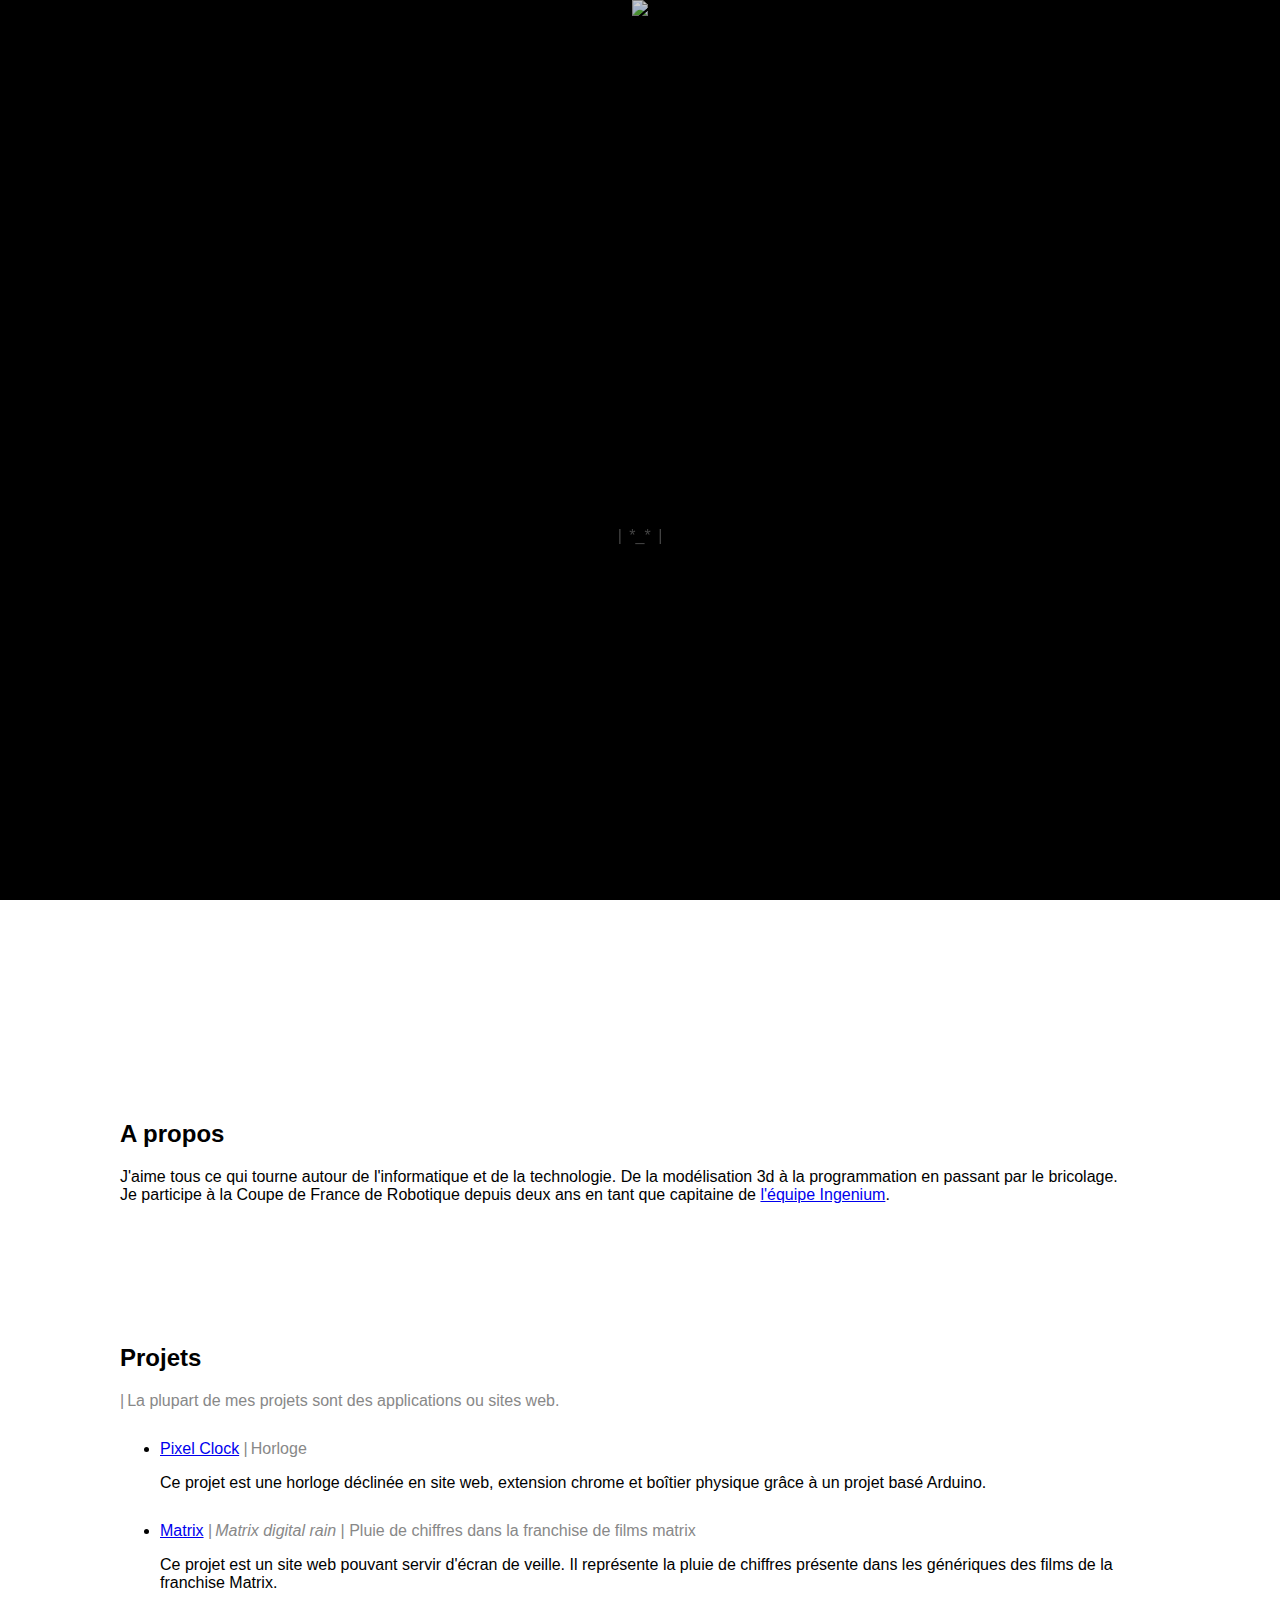
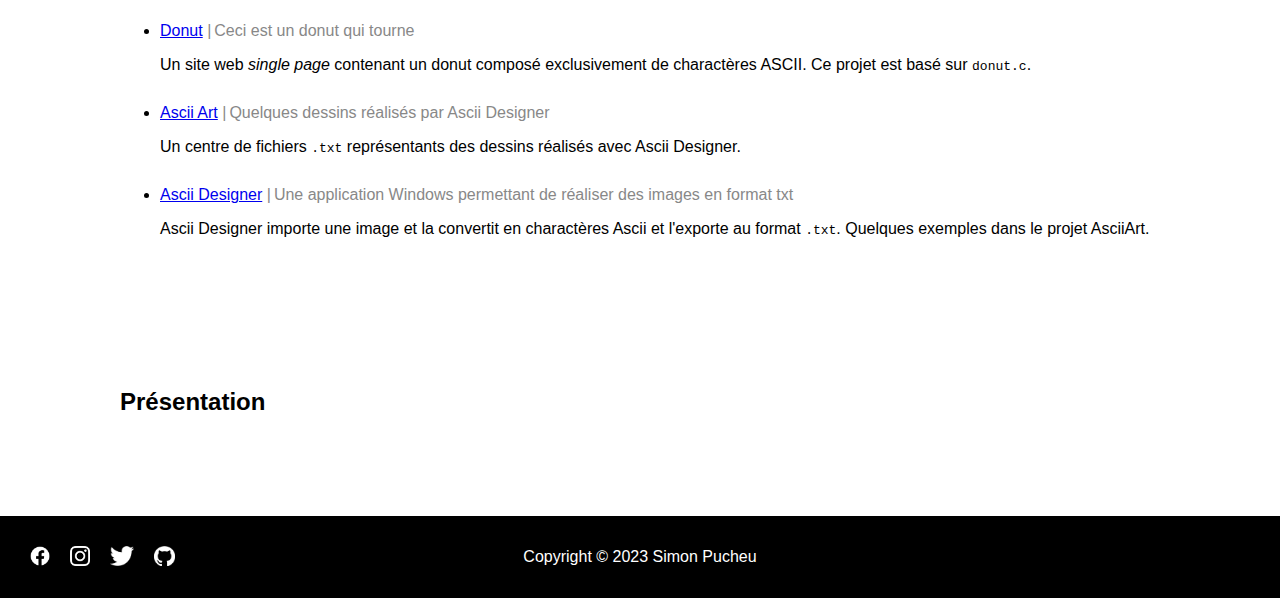
==== de/index.html @ 82c8cc26 "Add pretty presentation" ====
<!DOCTYPE html>
<html lang="de">

<head>
    <meta charset="UTF-8">
    <meta http-equiv="X-UA-Compatible" content="IE=edge">
    <meta name="viewport" content="width=device-width, initial-scale=1.0">
    <link rel="stylesheet" href="../header.css">
    <link rel="stylesheet" href="../main.css">
    <link rel="stylesheet" href="../footer.css">
    <link rel="stylesheet" href="../carousel.css">
    <link rel="stylesheet"
        href="https://fonts.googleapis.com/css2?family=Material+Symbols+Outlined:opsz,wght,FILL,GRAD@48,400,0,0">
    <title>Simon Pucheu</title>
</head>

<body>
    <header>
        <img src="https://png.pngtree.com/thumb_back/fh260/background/20210115/pngtree-bright-and-simple-light-blue-banner-background-image_519888.jpg">
        <!-- <img src="https://thumbs.dreamstime.com/b/light-blue-wide-banner-background-blank-template-abstract-illustration-180247618.jpg"> -->
        <nav>
            <div>
                <ul>
                    <li class="left">
                        <a href="#">
                            <span class="material-symbols-outlined">home</span>
                        </a>
                    </li>
                    <li>
                        <a href="#about">A propos</a>
                    </li>
                    <li>
                        <a href="#projects">Projets</a>
                    </li>
                    <li>
                        <a href="#portfolio">Présentation</a>
                    </li>
                </ul>
                <div class="hamburg">
                    <span class="material-symbols-outlined">menu</span>
                </div>
            </div>
            <div class="title">
                <h1 id="me">Simon Pucheu</h1>
                <p class="caption both">
                    *_*
                </p>
                <a id="scroller" href="#about">
                    <span style="text-align: center;">SCROLL</span>
                    <span class="material-symbols-outlined" style="text-align: center;">arrow_downward</span>
                </a>
            </div>
        </nav>
        <script src="../header.js"></script>
    </header>
    <div class="hide goup">
        <a href="#"><span class="material-symbols-outlined">arrow_upward</span></a>
    </div>
    <main>
        <h2 id="about">A propos</h2>
        <p>
            J'aime tous ce qui tourne autour de l'informatique et de la technologie. De la modélisation 3d à la programmation en passant par le bricolage.
            <br>
            Je participe à la Coupe de France de Robotique depuis deux ans en tant que capitaine de <a href="https://ingeniumteam.github.io" target="_blank" rel="noopener noreferrer">l'équipe Ingenium</a>.
        </p>
        <h2 id="projects">Projets</h2>
        <p class="caption">La plupart de mes projets sont des applications ou sites web.</p>
        <ul>
            <li>
                <a href="/PixelClock">Pixel Clock</a>
                <p class="caption">Horloge</p>
                <p>
                    Ce projet est une horloge déclinée en site web, extension chrome et boîtier physique grâce à un projet basé Arduino.
                </p>
            </li>
            <li>
                <a href="/Matrix">Matrix</a>
                <p class="caption"><i>Matrix digital rain</i> | Pluie de chiffres dans la franchise de films matrix</p>
                <p>
                    Ce projet est un site web pouvant servir d'écran de veille. Il représente la pluie de chiffres présente dans les génériques des films de la franchise Matrix.
                </p>
            </li>
            <li>
                <a href="/Donut">Donut</a>
                <p class="caption">Ceci est un donut qui tourne</p>
                <p>
                    Un site web <i>single page</i> contenant un donut composé exclusivement de charactères ASCII. Ce projet est basé sur <code>donut.c</code>.
                </p>
            </li>
            <li>
                <a href="/AsciiArt">Ascii Art</a>
                <p class="caption">Quelques dessins réalisés par Ascii Designer</p>
                <p>
                    Un centre de fichiers <code>.txt</code> représentants des dessins réalisés avec Ascii Designer.
                </p>
            </li>
            <li>
                <a href="https://github.com/SimonPucheu/AsciiDesigner">Ascii Designer</a>
                <p class="caption">Une application Windows permettant de réaliser des images en format txt</p>
                <p>
                    Ascii Designer importe une image et la convertit en charactères Ascii et l'exporte au format <code>.txt</code>. Quelques exemples dans le projet AsciiArt.
                </p>
            </li>
        </ul>
        <h2 id="portfolio">Présentation</h2>
        <p>
            
        </p>
    </main>
    <footer>
        <div id="left" class="links">
            <a href="https://facebook.com/simpucheu" target="_blank" rel="noopener noreferrer">
                <img src="../Images/Facebook.png" alt="Facebook logo">
            </a>
            <a href="https://instagram.com/simpucheu/" target="_blank" rel="noopener noreferrer">
                <img src="../Images/Instagram.png" alt="Instagram logo">
            </a>
            <a href="https://twitter.com/simon_pucheu" target="_blank" rel="noopener noreferrer">
                <img src="../Images/Twitter.png" alt="Twitter logo">
            </a>
            <a href="https://github.com/SimonPucheu" target="_blank" rel="noopener noreferrer">
                <img src="../Images/GitHub.png" alt="GitHub logo">
            </a>
            <!-- <a href="https://linkedin.com/company/linkedin" target="_blank" rel="noopener noreferrer">
                <img src="../Images/LinkedIn.png" alt="LinkedIn logo">
            </a> -->
        </div>
        <p>Copyright © 2023 Simon Pucheu</p>
    </footer>
</body>

</html>
---- header.css ----
:root {
    --top-nav-color: #000;
    --top-nav-background-color: #00000030;
    --top-caption-color: #444;
    --scroll-nav-color: #fff;
    --scroll-nav-background-color: #000000;
    --scroll-caption-color: #ccc;
}

header {
    width: 100%;
    height: 100vh;
    color: #fff;
    position: relative;
    text-align: center;
    z-index: 0;
    background-color: #000;
}

header img {
    height: 100%;
    max-width: 100%;
}

header nav {
    top: 0;
    left: 0;
    display: flex;
    flex-direction: column;
    position: fixed;
    width: 100%;
    height: 100vh;
    transition-property: background-color, box-shadow;
    transition-duration: 500ms;
    background-color: var(--top-nav-background-color);
    color: var(--top-nav-color);
}

header nav .caption {
    text-align: center;
}

header nav h1 {
    text-align: center;
    font-size: 60px;
    white-space: nowrap;
}

header nav .caption {
    color: var(--top-caption-color);
}

header nav .caption,
header nav h1 {
    transition-property: color, font-size;
    transition-duration: 500ms;
    margin: 20px 0;
}

header nav .title {
    flex-direction: column;
    display: flex;
    margin: auto 0;
}

header nav .title #scroller {
    position: absolute;
    width: 100%;
    bottom: 20px;
    font-size: 9px;
    display: flex;
    flex-direction: column;
    text-decoration: none;
    color: inherit;
    justify-content: center;
}

header nav .title #scroller:hover {
    transition: bottom 500ms;
    bottom: 10px;
}

header nav .title #scroller:hover .material-symbols-outlined {
    transition: margin-top 500ms;
    margin-top: 10px;
}

header nav ul {
    margin: 0;
    padding: 0;
    text-align: center;
    overflow: hidden;
    transition: max-height 1000ms;
    position: relative;
}

header nav ul li.left {
    position: absolute;
    left: 0;
    padding: 20px;
}

header nav.scroll {
    height: initial;
    background-color: var(--scroll-nav-background-color);
    box-shadow: 0 10px 4em 0px var(--scroll-nav-color);
    color: var(--scroll-nav-color);
    box-shadow: none;
}

header nav.scroll .title {
    flex-direction: row;
}

header nav.scroll .title #scroller {
    display: none;
}

header nav.scroll h1 {
    font-size: 20px;
    margin: 10px;
}

header nav.scroll .caption {
    font-size: 15px;
    margin: 12.5px;
    color: var(--scroll-caption-color);
}

header nav ul li {
    display: inline-block;
    padding: 20px 40px;
}

header nav ul li a {
    display: flex;
    justify-content: center;
    text-decoration: none;
    color: inherit;
    font-size: 20px;
    transition: color 500ms;
}

header nav ul li a:hover {
    color: #ccc;
}

header nav ul li a span {
    margin: 0 5px;
}

header nav .logo {
    position: fixed;
    float: left;
    color: #fff;
    width: 44px;
    height: 44px;
    padding: 10px;
}

header nav .logo .account {
    z-index: 99;
    -webkit-font-smoothing: antialiased;
    color: #fff;
    -webkit-tap-highlight-color: transparent;
    border-radius: 8px;
    box-shadow: 0px 1px 2px 0px rgba(60, 64, 67, .30), 0px 2px 6px 2px rgba(60, 64, 67, .15);
    height: 300px;
    overflow-x: hidden;
    position: fixed;
    width: 200px;
    background: #000;
}

header nav .logo .account table {
    text-align: center;
    width: 100%;
}

header nav .logo .account table tr {
    display: flex;
}

header nav .logo .account table tr td {
    width: 100%;
}

header nav .logo .account table .logout {
    text-decoration: none;
    border: 1px solid #ccc;
    border-radius: 8px;
    color: #fff;
    padding: 5px 15px;
    display: block;
    margin: 15px 0;
}

header nav .hamburg {
    display: none;
    float: right;
}

header nav .hamburg span {
    margin: 10px;
    padding: 10px;
    cursor: pointer;
    border-radius: 50%;

}

header nav .hamburg:hover span {
    background-color: #ccc;
}

@media(max-width: 800px) {
    header nav .hamburg {
        display: initial;
    }

    header nav ul {
        max-height: 0;
    }

    header nav ul.show {
        max-height: 424px;
    }

    header nav ul li {
        width: 100%;
        padding: 24px 0;
    }

    header nav ul li.left {
        position: initial;
        padding: 20px 40px;
    }
}
---- main.css ----
* {
    box-sizing: border-box;
}

html {
    font-family: 'Segoe UI', Tahoma, Geneva, Verdana, sans-serif;
    scroll-behavior: smooth;
}

body {
    padding: 0;
    margin: 0;
}

main {
    max-width: 1200px;
    padding: 5em;
    margin-left: auto;
    margin-right: auto;
}

main li {
    margin: 30px 0;
}

main h2 {
    padding-top: 120px;
}

.caption::before {
    content: "|";
    margin-right: 3px;
}

.caption.both::after {
    content: "|";
    margin-left: 3px;
}

.caption {
    display: inline-block;
    color: #888;
    margin: 0;
}

.hide {
    display: none;
}

.goup {
    position: fixed;
    bottom: 10px;
    right: 10px;
    width: 30px;
    height: 30px;
    color: #fff;
    background-color: #000000;
    border-radius: 50%;
}

.goup a {
    color: inherit;
    display: flex;
    text-decoration: none;
    width: 100%;
    height: 100%;
}

.goup a span {
    width: 100%;
    text-align: center;
    font-size: 10pt;
    margin: auto 0;
}
---- footer.css ----
footer {
    width: 100%;
    background-color: #000;
    color: #fff;
    text-align: center;
    padding: 1em;
    position: relative;
}

footer .links {
    position: absolute;
    top: 0;
    padding: 20px;
    height: 100%;
    display: flex;
}

footer .links a {
    text-decoration: none;
    color: inherit;
    margin: auto 0;
}

footer .links a img {
    height: 20px;
    margin: 10px;
}

footer .links#left {
    left: 0;
}

footer .links#right {
    right: 0;
    padding: 0 20px;
}

footer .links#right img {
    height: 60px;
}
---- carousel.css ----
.carousel {
    width: 100%;
    height: 100vh;
    overflow: hidden;
    position: relative;
}

.carousel-container {
    display: flex;
    position: absolute;
    width: 100%;
    height: 100%;
    transition: transform 0.5s ease-in-out;
}

.carousel-item {
    flex-shrink: 0;
    width: 100%;
    height: 100%;
}

.carousel-item img {
    width: 100%;
    height: 100%;
    object-fit: cover;
}

.carousel-control {
    width: 40px;
    height: 40px;
    box-sizing: content-box;
    font-size: 32px;
    color: #fff;
    background-color: #9e9e9e80;
    border: none;
    padding: 10px 10px;
    border-radius: 50%;
    cursor: pointer;
    position: absolute;
    top: 50%;
    transform: translateY(-50%);
}

.carousel-control.prev {
    left: 0;
}

.carousel-control.next {
    right: 0;
}
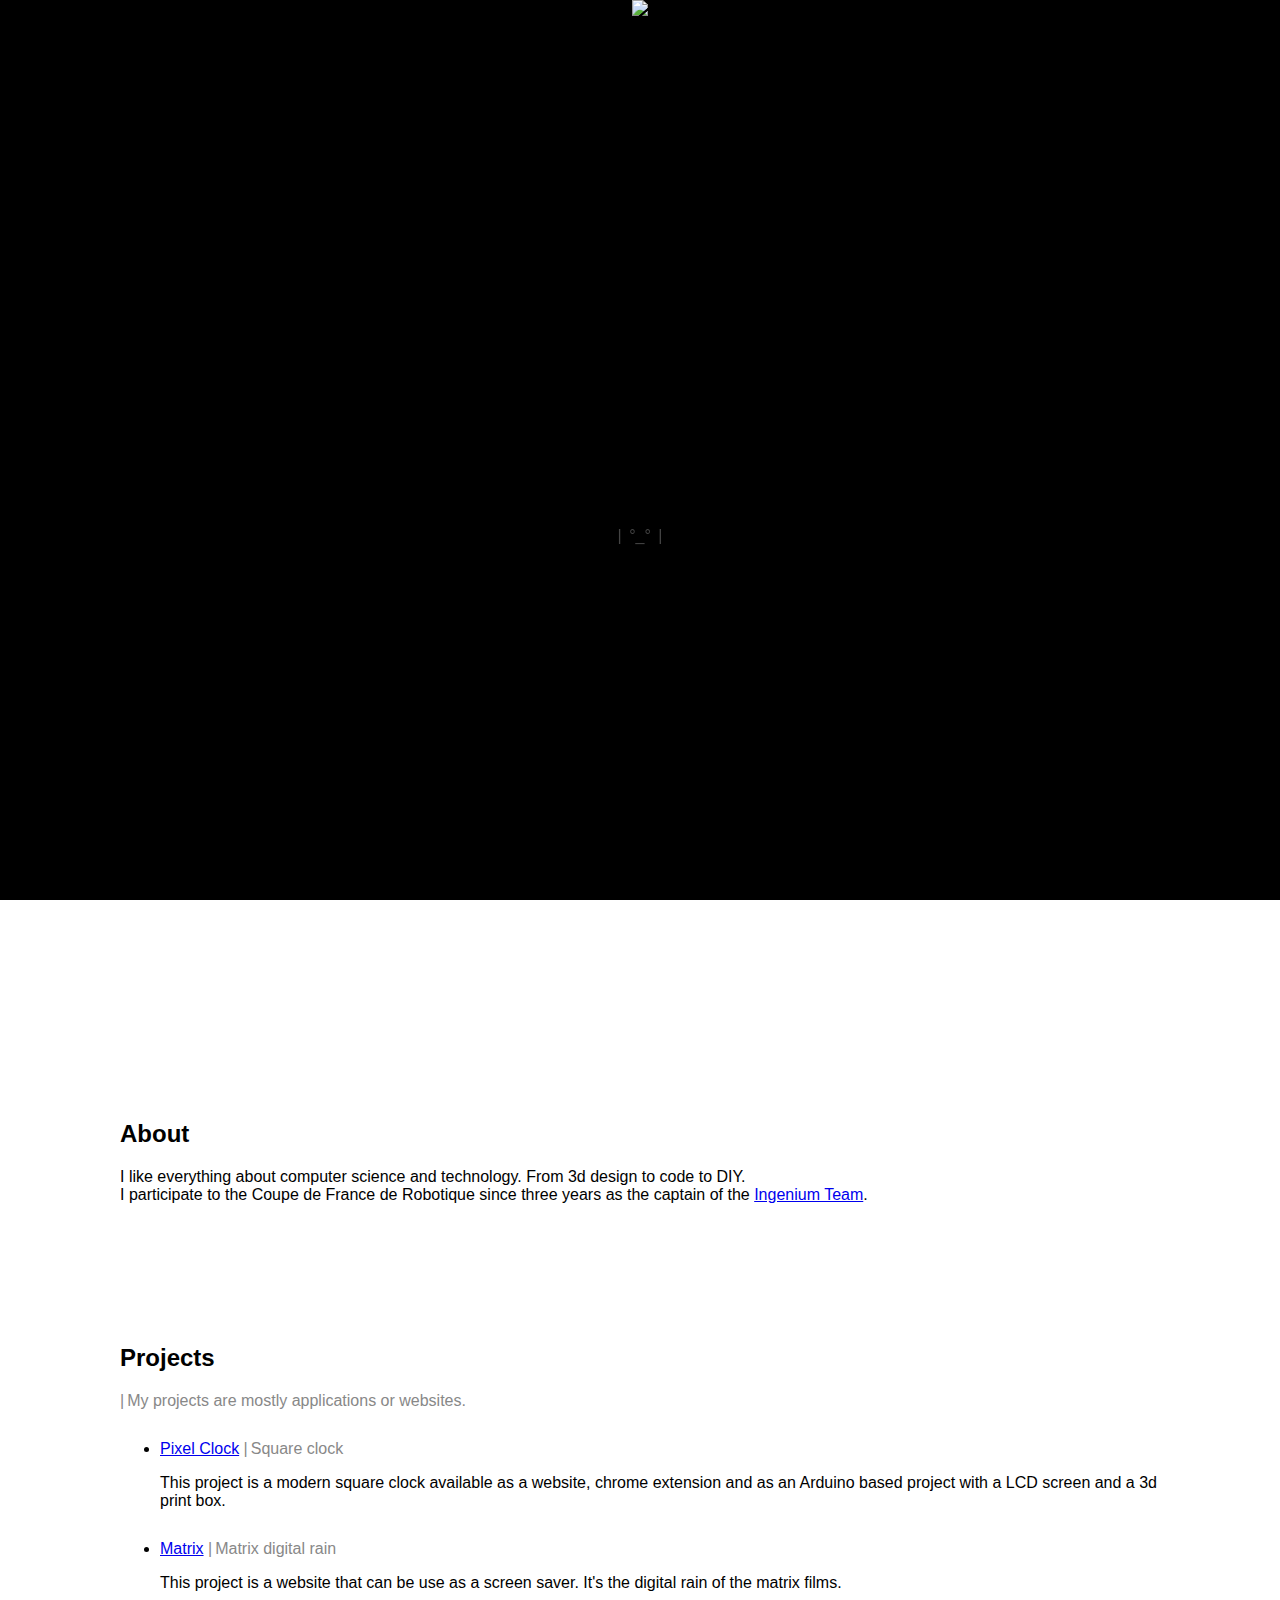
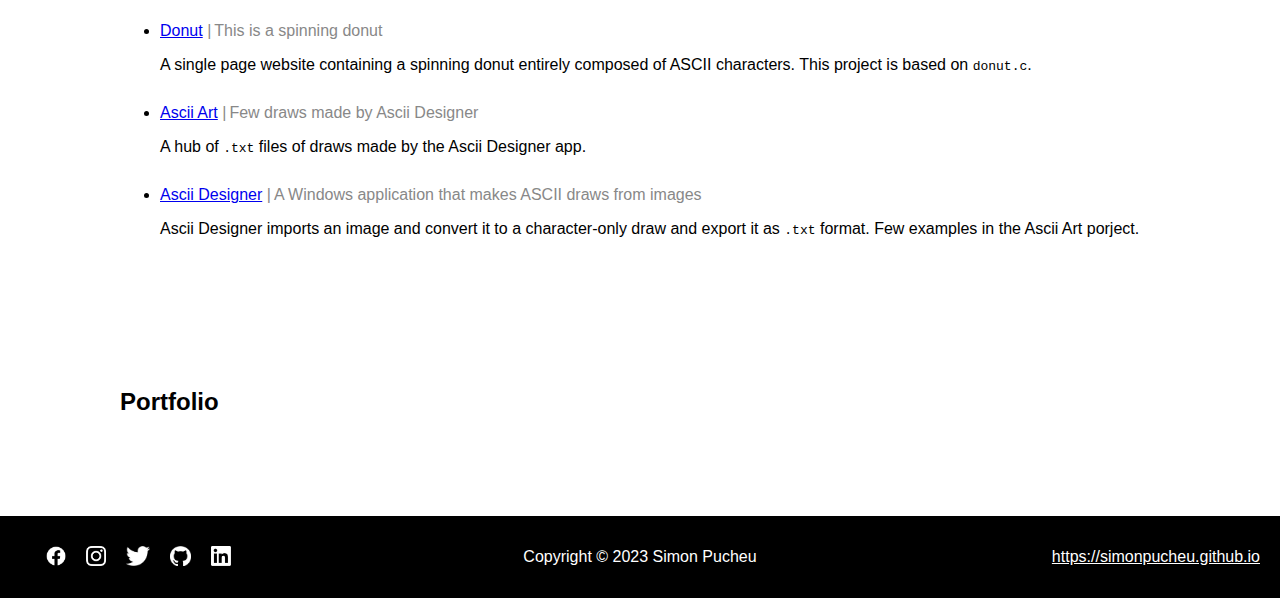
==== commit 5d4825c6: "Update" ====
--- a/de/index.html
+++ b/de/index.html
@@ -1,5 +1,5 @@
 <!DOCTYPE html>
-<html lang="de">
+<html lang="en">
 
 <head>
     <meta charset="UTF-8">
@@ -27,13 +27,13 @@
                         </a>
                     </li>
                     <li>
-                        <a href="#about">A propos</a>
+                        <a href="#about">About</a>
                     </li>
                     <li>
-                        <a href="#projects">Projets</a>
+                        <a href="#projects">Projects</a>
                     </li>
                     <li>
-                        <a href="#portfolio">Présentation</a>
+                        <a href="#portfolio">Portfolio</a>
                     </li>
                 </ul>
                 <div class="hamburg">
@@ -41,13 +41,13 @@
                 </div>
             </div>
             <div class="title">
-                <h1 id="me">Simon Pucheu</h1>
+                <h1>Simon Pucheu</h1>
                 <p class="caption both">
-                    *_*
+                    °_°
                 </p>
-                <a id="scroller" href="#about">
-                    <span style="text-align: center;">SCROLL</span>
-                    <span class="material-symbols-outlined" style="text-align: center;">arrow_downward</span>
+                <a class="scroller" href="#about">
+                    <span style="text-transform: uppercase;">scroll</span>
+                    <span class="material-symbols-outlined">arrow_downward</span>
                 </a>
             </div>
         </nav>
@@ -57,52 +57,52 @@
         <a href="#"><span class="material-symbols-outlined">arrow_upward</span></a>
     </div>
     <main>
-        <h2 id="about">A propos</h2>
+        <h2 id="about">About</h2>
         <p>
-            J'aime tous ce qui tourne autour de l'informatique et de la technologie. De la modélisation 3d à la programmation en passant par le bricolage.
+            I like everything about computer science and technology. From 3d design to code to DIY.
             <br>
-            Je participe à la Coupe de France de Robotique depuis deux ans en tant que capitaine de <a href="https://ingeniumteam.github.io" target="_blank" rel="noopener noreferrer">l'équipe Ingenium</a>.
+            I participate to the Coupe de France de Robotique since three years as the captain of the <a href="https://ingeniumteam.github.io" target="_blank" rel="noopener noreferrer">Ingenium Team</a>.
         </p>
-        <h2 id="projects">Projets</h2>
-        <p class="caption">La plupart de mes projets sont des applications ou sites web.</p>
+        <h2 id="projects">Projects</h2>
+        <p class="caption">My projects are mostly applications or websites.</p>
         <ul>
             <li>
                 <a href="/PixelClock">Pixel Clock</a>
-                <p class="caption">Horloge</p>
+                <p class="caption">Square clock</p>
                 <p>
-                    Ce projet est une horloge déclinée en site web, extension chrome et boîtier physique grâce à un projet basé Arduino.
+                    This project is a modern square clock available as a website, chrome extension and as an Arduino based project with a LCD screen and a 3d print box.
                 </p>
             </li>
             <li>
                 <a href="/Matrix">Matrix</a>
-                <p class="caption"><i>Matrix digital rain</i> | Pluie de chiffres dans la franchise de films matrix</p>
+                <p class="caption">Matrix digital rain</p>
                 <p>
-                    Ce projet est un site web pouvant servir d'écran de veille. Il représente la pluie de chiffres présente dans les génériques des films de la franchise Matrix.
+                    This project is a website that can be use as a screen saver. It's the digital rain of the matrix films.
                 </p>
             </li>
             <li>
                 <a href="/Donut">Donut</a>
-                <p class="caption">Ceci est un donut qui tourne</p>
+                <p class="caption">This is a spinning donut</p>
                 <p>
-                    Un site web <i>single page</i> contenant un donut composé exclusivement de charactères ASCII. Ce projet est basé sur <code>donut.c</code>.
+                    A single page website containing a spinning donut entirely composed of ASCII characters. This project is based on <code>donut.c</code>.
                 </p>
             </li>
             <li>
                 <a href="/AsciiArt">Ascii Art</a>
-                <p class="caption">Quelques dessins réalisés par Ascii Designer</p>
+                <p class="caption">Few draws made by Ascii Designer</p>
                 <p>
-                    Un centre de fichiers <code>.txt</code> représentants des dessins réalisés avec Ascii Designer.
+                    A hub of <code>.txt</code> files of draws made by the Ascii Designer app.
                 </p>
             </li>
             <li>
-                <a href="https://github.com/SimonPucheu/AsciiDesigner">Ascii Designer</a>
-                <p class="caption">Une application Windows permettant de réaliser des images en format txt</p>
+                <a href="/AsciiDesigner">Ascii Designer</a>
+                <p class="caption">A Windows application that makes ASCII draws from images</p>
                 <p>
-                    Ascii Designer importe une image et la convertit en charactères Ascii et l'exporte au format <code>.txt</code>. Quelques exemples dans le projet AsciiArt.
+                    Ascii Designer imports an image and convert it to a character-only draw and export it as <code>.txt</code> format. Few examples in the Ascii Art porject.
                 </p>
             </li>
         </ul>
-        <h2 id="portfolio">Présentation</h2>
+        <h2 id="portfolio">Portfolio</h2>
         <p>
             
         </p>
@@ -112,7 +112,7 @@
             <a href="https://facebook.com/simpucheu" target="_blank" rel="noopener noreferrer">
                 <img src="../Images/Facebook.png" alt="Facebook logo">
             </a>
-            <a href="https://instagram.com/simpucheu/" target="_blank" rel="noopener noreferrer">
+            <a href="https://instagram.com/simon.pucheu/" target="_blank" rel="noopener noreferrer">
                 <img src="../Images/Instagram.png" alt="Instagram logo">
             </a>
             <a href="https://twitter.com/simon_pucheu" target="_blank" rel="noopener noreferrer">
@@ -121,9 +121,12 @@
             <a href="https://github.com/SimonPucheu" target="_blank" rel="noopener noreferrer">
                 <img src="../Images/GitHub.png" alt="GitHub logo">
             </a>
-            <!-- <a href="https://linkedin.com/company/linkedin" target="_blank" rel="noopener noreferrer">
+            <a href="https://linkedin.com/in/simonpucheu" target="_blank" rel="noopener noreferrer">
                 <img src="../Images/LinkedIn.png" alt="LinkedIn logo">
-            </a> -->
+            </a>
+        </div>
+        <div class="links right">
+            <a style="text-decoration: underline;" href="https://simonpucheu.github.io">https://simonpucheu.github.io</a>
         </div>
         <p>Copyright © 2023 Simon Pucheu</p>
     </footer>
--- a/header.css
+++ b/header.css
@@ -1,6 +1,6 @@
 :root {
     --top-nav-color: #000;
-    --top-nav-background-color: #00000030;
+    --top-nav-background-color: transparent;
     --top-caption-color: #444;
     --scroll-nav-color: #fff;
     --scroll-nav-background-color: #000000;
@@ -63,25 +63,26 @@
     margin: auto 0;
 }
 
-header nav .title #scroller {
+header nav .title .scroller {
+    margin: 0 calc(50% - 15.5px);
     position: absolute;
-    width: 100%;
     bottom: 20px;
     font-size: 9px;
     display: flex;
     flex-direction: column;
+    justify-content: center;
     text-decoration: none;
     color: inherit;
     justify-content: center;
 }
 
-header nav .title #scroller:hover {
-    transition: bottom 500ms;
+header nav .title .scroller:hover {
+    transition: bottom 1000ms;
     bottom: 10px;
 }
 
-header nav .title #scroller:hover .material-symbols-outlined {
-    transition: margin-top 500ms;
+header nav .title .scroller:hover .material-symbols-outlined {
+    transition: margin-top 1000ms;
     margin-top: 10px;
 }
 
@@ -112,7 +113,7 @@
     flex-direction: row;
 }
 
-header nav.scroll .title #scroller {
+header nav.scroll .title .scroller {
     display: none;
 }
 
@@ -205,11 +206,6 @@
     padding: 10px;
     cursor: pointer;
     border-radius: 50%;
-
-}
-
-header nav .hamburg:hover span {
-    background-color: #ccc;
 }
 
 @media(max-width: 800px) {
--- a/main.css
+++ b/main.css
@@ -1,5 +1,22 @@
 * {
     box-sizing: border-box;
+}
+
+::-webkit-scrollbar {
+    width: 10px;
+}
+
+::-webkit-scrollbar-track {
+    background-color: transparent;
+}
+
+::-webkit-scrollbar-thumb {
+    background-color: #666;
+    border-radius: 5px;
+}
+
+::-webkit-scrollbar-thumb:hover {
+    background-color: #777;
 }
 
 html {
@@ -71,4 +88,10 @@
     text-align: center;
     font-size: 10pt;
     margin: auto 0;
+}
+
+@media(max-width: 800px) {
+    main {
+        padding: 20px;
+    }
 }--- a/footer.css
+++ b/footer.css
@@ -26,15 +26,17 @@
     margin: 10px;
 }
 
-footer .links#left {
+footer .links.left {
     left: 0;
 }
 
-footer .links#right {
+footer .links.right {
     right: 0;
-    padding: 0 20px;
 }
 
-footer .links#right img {
-    height: 60px;
+@media(max-width: 800px) {
+    footer .links {
+        position: initial;
+        justify-content: center;
+    }    
 }